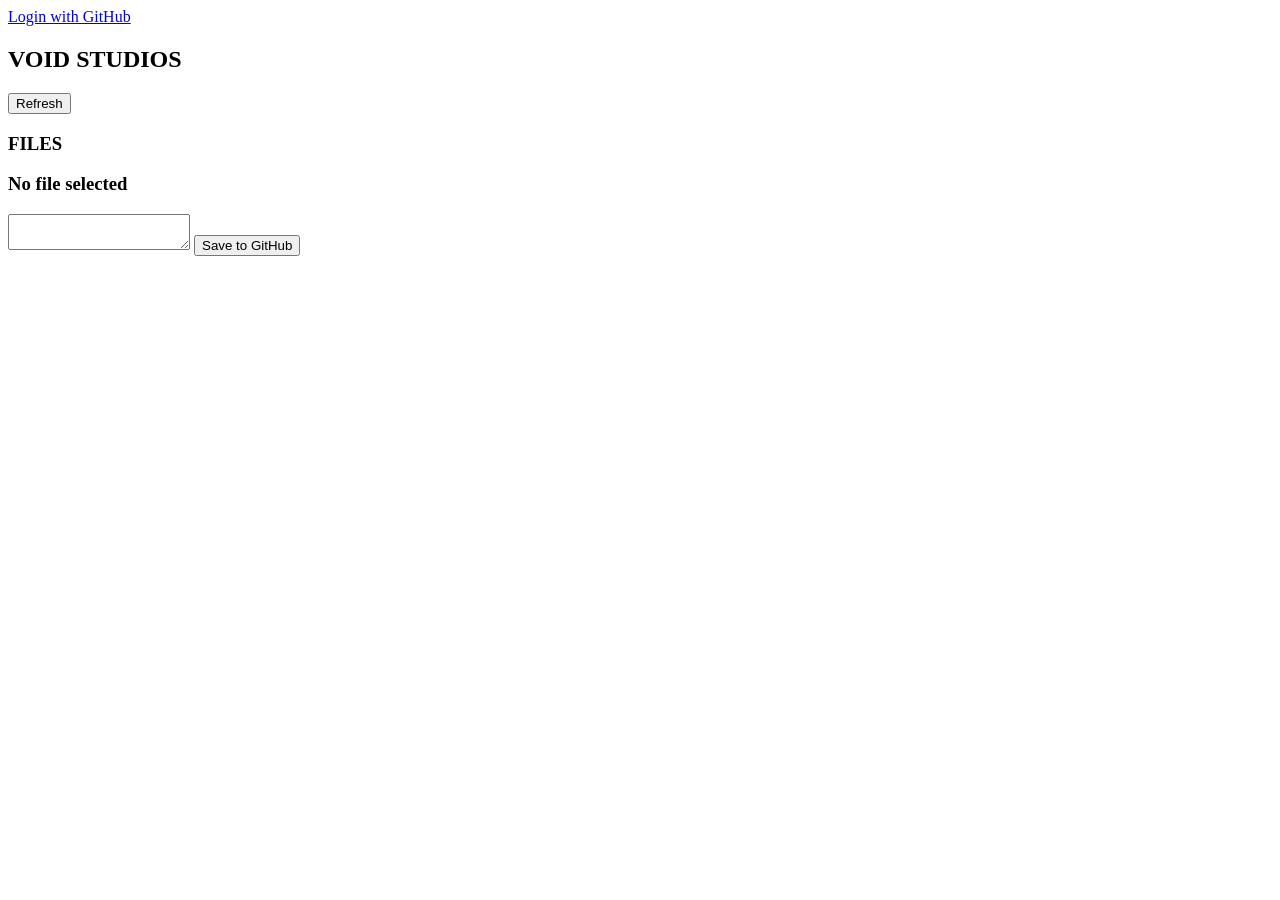
==== public/index.html @ ae727c48 "Create index.html" ====
<!DOCTYPE html>
<html>
<head>
  <title>Void Studios</title>
  <link rel="stylesheet" href="style.css">
</head>

<body>

<a href="/login" id="loginBtn">Login with GitHub</a>

<div id="app" class="hidden">

  <div id="top">
    <h2>VOID STUDIOS</h2>
    <button onclick="loadRepos()">Refresh</button>
  </div>

  <div id="layout">

    <div id="sidebar">
      <h3>FILES</h3>
      <div id="tree"></div>
    </div>

    <div id="main">
      <h3 id="fileName">No file selected</h3>

      <textarea id="editor"></textarea>

      <button onclick="saveFile()">Save to GitHub</button>
    </div>

  </div>

  <div id="repos"></div>

</div>

<script src="app.js"></script>
</body>
</html>
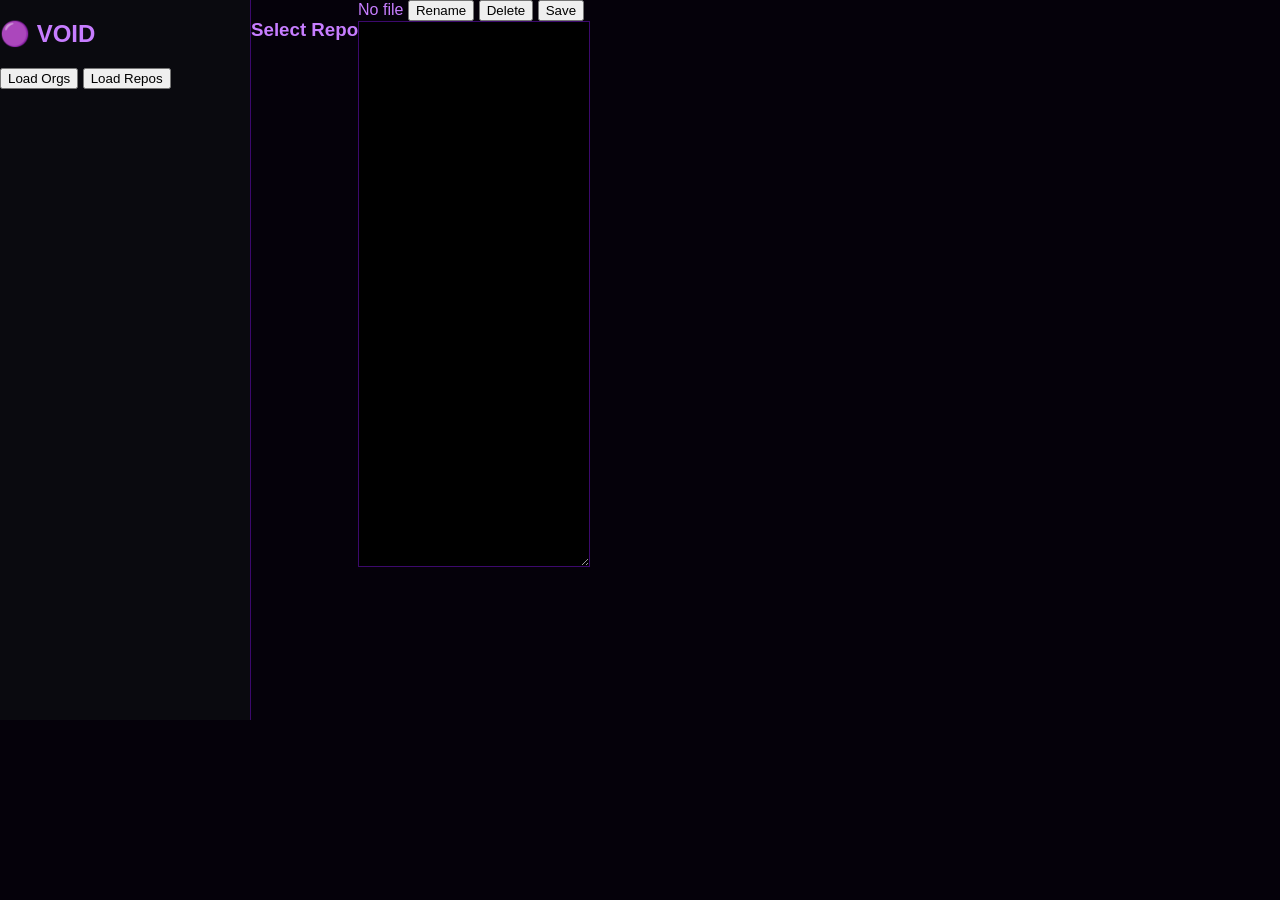
==== commit ae1e4742: "Update index.html" ====
--- a/public/index.html
+++ b/public/index.html
@@ -7,33 +7,36 @@
 
 <body>
 
-<a href="/login" id="loginBtn">Login with GitHub</a>
+<div id="layout">
 
-<div id="app" class="hidden">
+  <div id="sidebar">
+    <h2>🟣 VOID</h2>
 
-  <div id="top">
-    <h2>VOID STUDIOS</h2>
-    <button onclick="loadRepos()">Refresh</button>
+    <button onclick="loadOrgs()">Load Orgs</button>
+    <button onclick="loadRepos()">Load Repos</button>
+
+    <div id="orgList"></div>
+    <div id="repoList"></div>
   </div>
 
-  <div id="layout">
+  <div id="files">
+    <h3 id="repoTitle">Select Repo</h3>
+    <div id="tree"></div>
+  </div>
 
-    <div id="sidebar">
-      <h3>FILES</h3>
-      <div id="tree"></div>
+  <div id="editorPanel">
+
+    <div id="bar">
+      <span id="fileName">No file</span>
+
+      <button onclick="renameFile()">Rename</button>
+      <button onclick="deleteFile()">Delete</button>
+      <button onclick="saveFile()">Save</button>
     </div>
 
-    <div id="main">
-      <h3 id="fileName">No file selected</h3>
-
-      <textarea id="editor"></textarea>
-
-      <button onclick="saveFile()">Save to GitHub</button>
-    </div>
+    <textarea id="editor"></textarea>
 
   </div>
-
-  <div id="repos"></div>
 
 </div>
 
--- a/public/style.css
+++ b/public/style.css
@@ -0,0 +1,59 @@
+body {
+  margin: 0;
+  font-family: Arial;
+  background: #05010a;
+  color: #c77dff;
+}
+
+#loginBtn {
+  display: block;
+  margin: 120px auto;
+  width: 220px;
+  text-align: center;
+  padding: 12px;
+  background: #5a189a;
+  color: white;
+  text-decoration: none;
+  border-radius: 6px;
+}
+
+#top {
+  display: flex;
+  justify-content: space-between;
+  padding: 10px;
+  background: #12002b;
+}
+
+#layout {
+  display: flex;
+  height: 80vh;
+}
+
+#sidebar {
+  width: 250px;
+  background: #0a0a0f;
+  border-right: 1px solid #3c096c;
+  overflow-y: auto;
+}
+
+#tree div {
+  padding: 6px;
+  cursor: pointer;
+}
+
+#tree div:hover {
+  background: #12002b;
+}
+
+#main {
+  flex: 1;
+  padding: 10px;
+}
+
+textarea {
+  width: 100%;
+  height: 60vh;
+  background: black;
+  color: #80ffdb;
+  border: 1px solid #3c096c;
+}
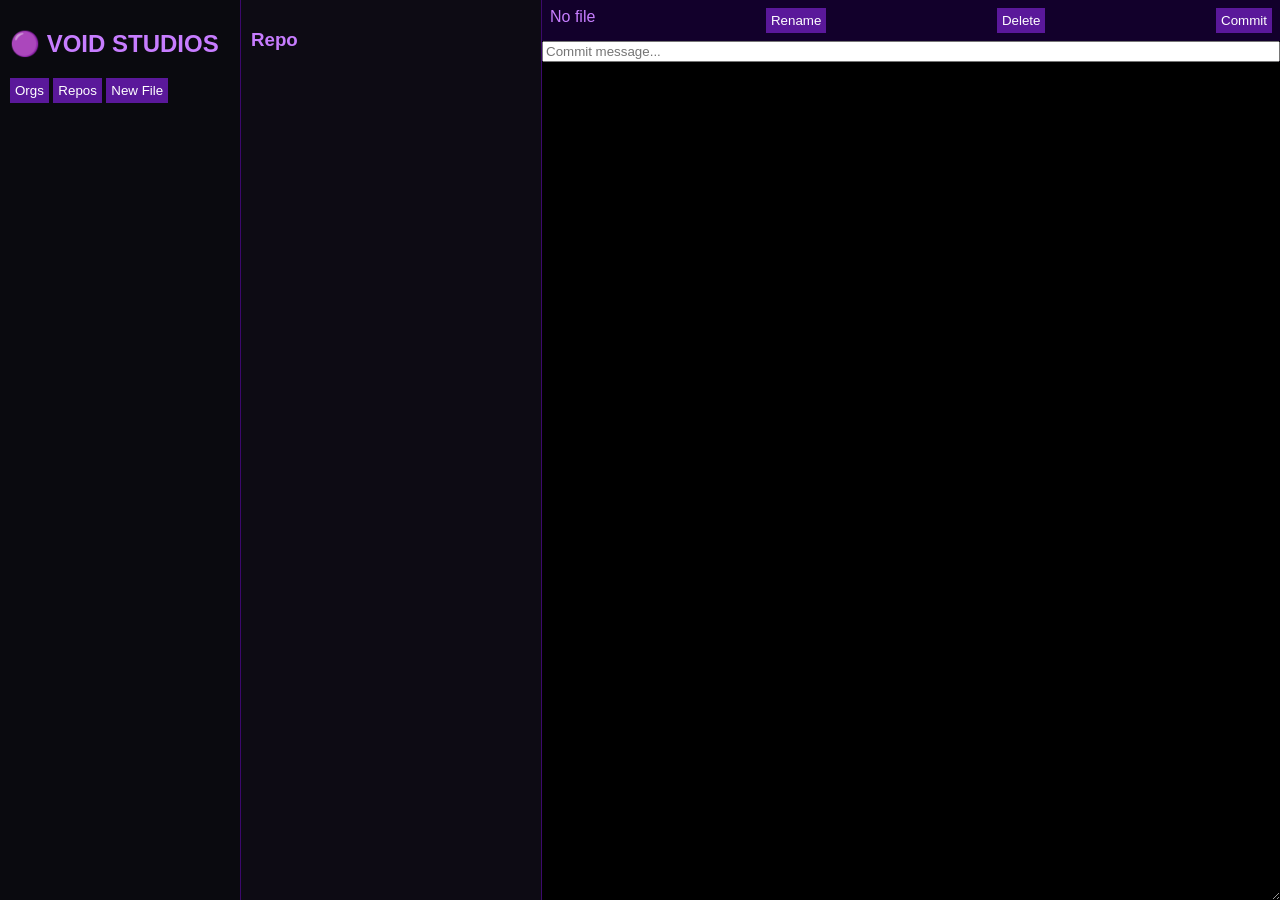
==== commit 2e844d36: "Update buttons and labels in index.html" ====
--- a/public/index.html
+++ b/public/index.html
@@ -10,17 +10,18 @@
 <div id="layout">
 
   <div id="sidebar">
-    <h2>🟣 VOID</h2>
+    <h2>🟣 VOID STUDIOS</h2>
 
-    <button onclick="loadOrgs()">Load Orgs</button>
-    <button onclick="loadRepos()">Load Repos</button>
+    <button onclick="loadOrgs()">Orgs</button>
+    <button onclick="loadRepos()">Repos</button>
+    <button onclick="createFile()">New File</button>
 
     <div id="orgList"></div>
     <div id="repoList"></div>
   </div>
 
   <div id="files">
-    <h3 id="repoTitle">Select Repo</h3>
+    <h3 id="repoTitle">Repo</h3>
     <div id="tree"></div>
   </div>
 
@@ -29,11 +30,12 @@
     <div id="bar">
       <span id="fileName">No file</span>
 
-      <button onclick="renameFile()">Rename</button>
+      <button onclick="renameFileInline()">Rename</button>
       <button onclick="deleteFile()">Delete</button>
-      <button onclick="saveFile()">Save</button>
+      <button onclick="saveFile()">Commit</button>
     </div>
 
+    <input id="commitMsg" placeholder="Commit message..." />
     <textarea id="editor"></textarea>
 
   </div>
--- a/public/style.css
+++ b/public/style.css
@@ -5,55 +5,60 @@
   color: #c77dff;
 }
 
-#loginBtn {
-  display: block;
-  margin: 120px auto;
-  width: 220px;
-  text-align: center;
-  padding: 12px;
-  background: #5a189a;
-  color: white;
-  text-decoration: none;
-  border-radius: 6px;
-}
-
-#top {
-  display: flex;
-  justify-content: space-between;
-  padding: 10px;
-  background: #12002b;
-}
-
 #layout {
   display: flex;
-  height: 80vh;
+  height: 100vh;
 }
 
 #sidebar {
-  width: 250px;
+  width: 220px;
   background: #0a0a0f;
+  padding: 10px;
   border-right: 1px solid #3c096c;
-  overflow-y: auto;
 }
 
-#tree div {
+#files {
+  width: 280px;
+  background: #0d0b14;
+  padding: 10px;
+  border-right: 1px solid #3c096c;
+}
+
+#editorPanel {
+  flex: 1;
+  display: flex;
+  flex-direction: column;
+}
+
+#bar {
+  display: flex;
+  justify-content: space-between;
+  background: #12002b;
+  padding: 8px;
+}
+
+textarea {
+  flex: 1;
+  background: black;
+  color: #80ffdb;
+  border: none;
+  padding: 10px;
+  font-family: monospace;
+}
+
+button {
+  background: #5a189a;
+  color: white;
+  border: none;
+  padding: 5px;
+  cursor: pointer;
+}
+
+.item {
   padding: 6px;
   cursor: pointer;
 }
 
-#tree div:hover {
+.item:hover {
   background: #12002b;
 }
-
-#main {
-  flex: 1;
-  padding: 10px;
-}
-
-textarea {
-  width: 100%;
-  height: 60vh;
-  background: black;
-  color: #80ffdb;
-  border: 1px solid #3c096c;
-}
